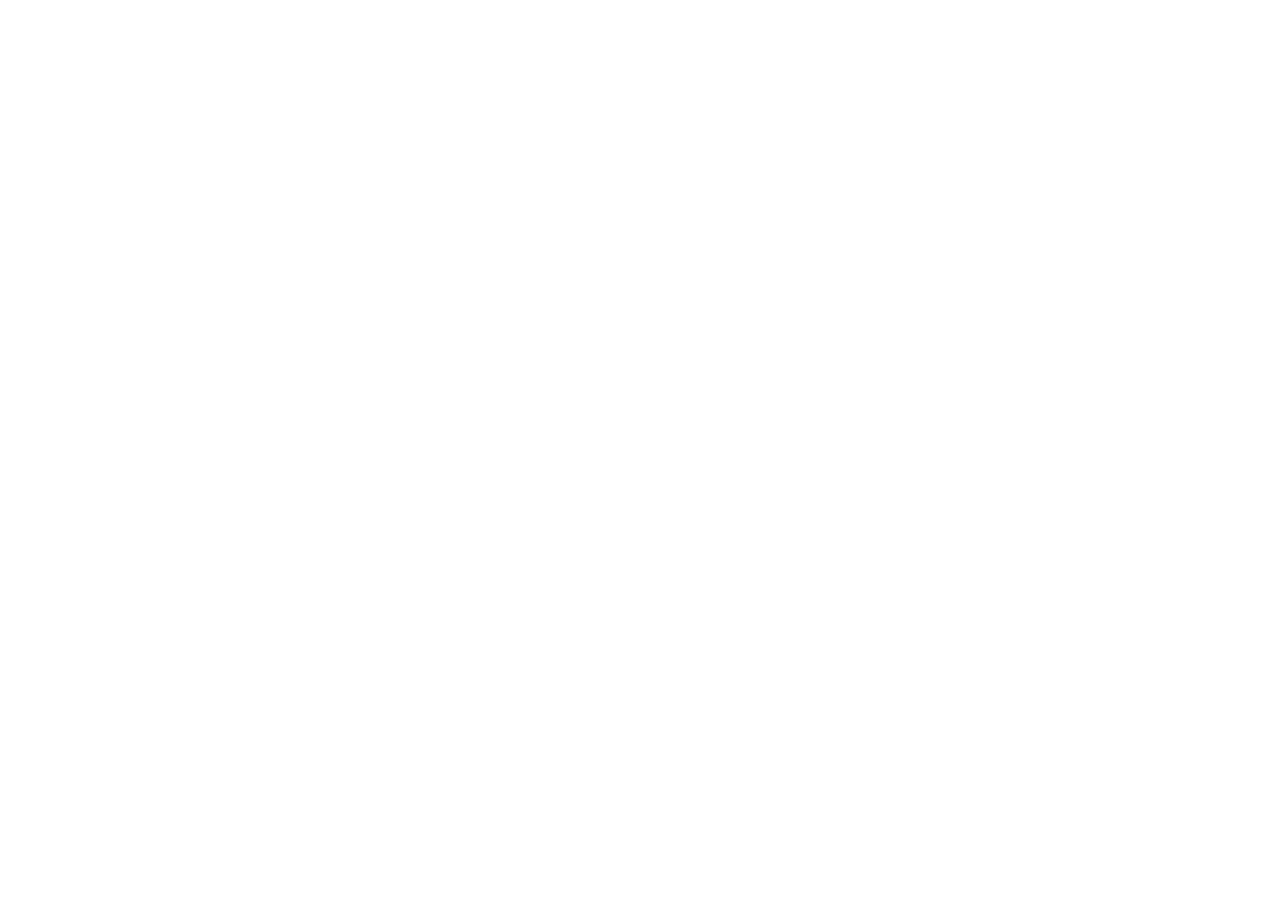
==== index.html @ 9db45bdb "set up" ====
<!DOCTYPE html>
<html lang="en">
<head>
    <meta charset="UTF-8">
    <meta http-equiv="X-UA-Compatible" content="IE=edge">
    <meta name="viewport" content="width=device-width, initial-scale=1.0">
    <link rel="stylesheet" href="./css/reset.css">
    <link rel="stylesheet" href="./css/style.css">
    <title>Salmon Cookies</title>
</head>
<body>
    <header></header>
    <main></main>
    <footer></footer>
    <script src="./js/app.js"></script>
</body>
</html>
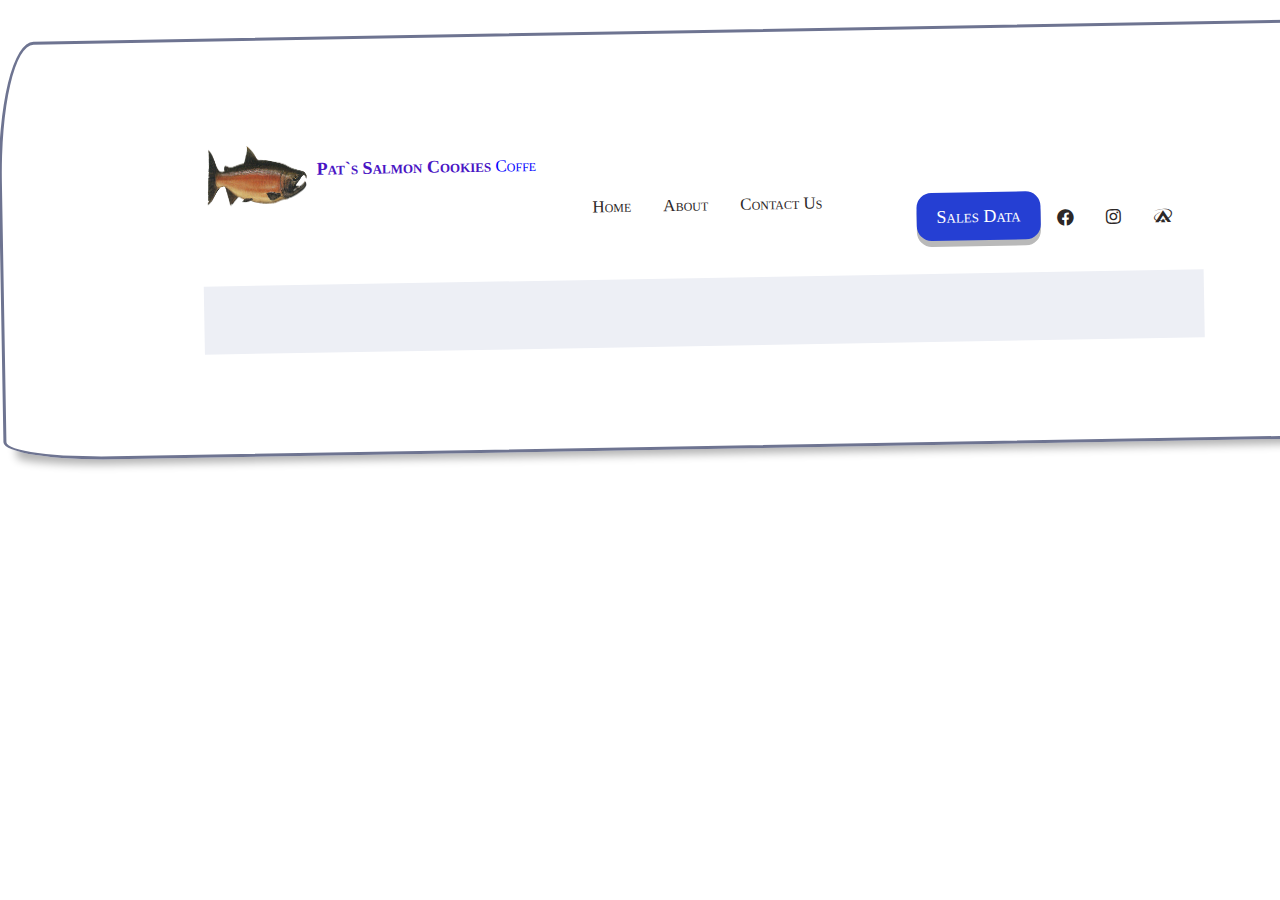
==== commit 5eb85d16: "add table" ====
--- a/index.html
+++ b/index.html
@@ -1,17 +1,60 @@
 <!DOCTYPE html>
 <html lang="en">
+
 <head>
     <meta charset="UTF-8">
     <meta http-equiv="X-UA-Compatible" content="IE=edge">
     <meta name="viewport" content="width=device-width, initial-scale=1.0">
+    <link href="https://cdnjs.cloudflare.com/ajax/libs/font-awesome/5.15.3/css/all.min.css" rel="stylesheet" />
     <link rel="stylesheet" href="./css/reset.css">
     <link rel="stylesheet" href="./css/style.css">
-    <title>Salmon Cookies</title>
+    <title>Pat`s  Salmon Cookies</title>
 </head>
-<body>
-    <header></header>
-    <main></main>
+
+<body class="container">
+    <header>
+        <nav>
+            <ul class="top">
+                <li>
+                    <img src="./img/salmon.png" alt="salmon logo" width="100" height="60">
+                </li>
+                <h3><strong>Pat`s Salmon Cookies</strong> Coffe</h3>
+                <li class="center">
+                    <ul>
+                        <li><a href="./index.html">Home</a></li>
+                        <li><a href="">About</a></li>
+                        <li><a href="">Contact Us</a></li>
+                    </ul>
+                </li>
+                <li class="right">
+                    <ul>
+                        <li>
+                            <a href="./sales.html" class="button" >Sales Data</a>
+                        </li>
+                        <li>
+                            <a href="https://www.facebook.com" target="_blank"><i class="fab fa-facebook"></i></a>
+                        </li>
+                        <li>
+                            <a href="https://www.instagram.com" target="_blank"><i class="fab fa-instagram"></i></a>
+                        </li>
+                        <li>
+                            <a href="#" target="_blank"><i class="fab fa-asymmetrik	"></i></a>
+                        </li>
+                    </ul>
+                </li>
+            </ul>
+        </nav>
+    </header>
+    <main >
+        <section>
+        </section>
+        
+    </main>
     <footer></footer>
+    <pre>
+    </pre>
     <script src="./js/app.js"></script>
+
 </body>
+
 </html>--- a/css/style.css
+++ b/css/style.css
@@ -0,0 +1,271 @@
+
+
+    
+body {
+    font: normal small-caps normal 14px small-caption;
+    margin: 10px;
+    padding: 10px;
+}
+  main {
+    padding: 5px;
+    margin: 5px;
+  }
+  h3{
+      margin: 10px;
+      color: blue;
+  }
+  img{
+    margin-right: 10px;
+  }
+  strong {
+    font-size: large;
+    font-weight: bolder;
+    color: rgb(73, 21, 196);
+  }
+ 
+  .center {
+    float: none;
+    position: absolute;
+    top: 50%;
+    left: 50%;
+    transform: translate(-50%, -50%);
+    margin: 5px;
+  }
+  
+  .top {
+    position: relative;
+    overflow: hidden;
+    margin: 5px;
+  
+  }
+  
+  .right {
+    float: right;
+    margin: 5px;
+  
+  }
+
+  nav li {
+    float: left;
+    list-style-type: none;
+  }
+  
+  li a {
+    display: block;
+    color: rgb(44, 39, 39);
+    text-align: center;
+    padding: 14px 16px;
+    text-decoration: none;
+  }
+  
+  li a:hover {
+    background-color: rgb(110, 113, 238);
+  }
+
+  ul {
+    list-style-type:circle;
+    margin: 5px;
+    padding: 0;
+  }
+
+
+  .container {
+    border-top-left-radius: 37px 140px;
+    border-top-right-radius: 23px 130px;
+    border-bottom-left-radius: 110px 19px;
+    border-bottom-right-radius: 120px 24px;
+  
+    display: block;
+    position: relative;
+    border: solid 3px #6e7491;
+    padding: 100px 200px;
+    max-width: 1000px;
+    width: 100%;
+    margin: 30px auto 0;
+    font-size: 17px;
+    line-height: 28px;
+    transform: rotate(-1deg);
+    box-shadow: 3px 15px 8px -10px rgba(0, 0, 0, 0.3);
+    transition: all 0.13s ease-in;
+  }
+  
+  .container:hover {
+    transform: translateY(-10px) rotate(1deg);
+    box-shadow: 3px 15px 8px -10px rgba(0, 0, 0, 0.3);
+  }
+  
+  .container:hover .border {
+    transform: translateY(4px) rotate(-5deg);
+  }
+  
+  .border {
+    position: absolute;
+    transition: all 0.13s ease-in;
+  }
+  
+  .border:before,
+  .border:after {
+    color: #515d9c;
+    font-size: 15px;
+    position: absolute;
+  }
+  
+  .tl {
+    position: absolute;
+    left: -50px;
+    top: -63px;
+    font-weight: 600;
+  }
+  
+  .tl:before {
+    content: "37px";
+    left: 120px;
+    top: 30px;
+  }
+  
+  .tl:after {
+    content: "140px";
+    left: 0px;
+    top: 80px;
+  }
+  
+  .tr {
+    right: -50px;
+    top: -63px;
+    font-weight: 600;
+  }
+  
+  .tr:before {
+    content: "23px";
+    left: 0;
+    top: 30px;
+  }
+  
+  .tr:after {
+    content: "130px";
+    left: 130px;
+    top: 80px;
+  }
+  
+  .bl {
+    left: -50px;
+    bottom: -71px;
+    font-weight: 600;
+  }
+  
+  .bl:before {
+    content: "110px";
+    left: 120px;
+    top: -30px;
+  }
+  
+  .bl:after {
+    content: "19px";
+    left: 0px;
+    top: -90px;
+  }
+  
+  .br {
+    right: -50px;
+    bottom: -63px;
+    font-weight: 600;
+  }
+  
+  .br:before {
+    content: "120px";
+    left: 0;
+    top: -30px;
+  }
+  
+  .br:after {
+    content: "24px";
+    right: -10px;
+    top: -80px;
+  }
+  
+  pre {
+    background: #edeff5;
+    padding: 20px;
+  }
+
+  .container-sales{
+    border-top-left-radius: 37px 140px;
+    border-top-right-radius: 23px 130px;
+    border-bottom-left-radius: 110px 19px;
+    border-bottom-right-radius: 120px 24px;
+  
+    display: block;
+    position: relative;
+    border: solid 3px #6e7491;
+    padding: 100px 200px;
+    max-width: 1000px;
+    width: 100%;
+    margin: 30px auto 0;
+    font-size: 17px;
+    line-height: 28px;
+    transform: rotate(0deg);
+    box-shadow: 3px 15px 8px -10px rgba(0, 0, 0, 0.3);
+    transition: all 0.13s ease-in;
+  }
+
+  .button {
+    display: inline-block;
+    padding: 10px 20px;
+    font-size: 18px;
+    cursor: pointer;
+    text-align: center;
+    text-decoration: none;
+    outline: none;
+    color: #fff;
+    background-color: #253fd3;
+    border: none;
+    border-radius: 15px;
+    box-shadow: 0 6px rgb(185, 185, 185);
+  }
+  
+  .button:hover {background-color: #5f5de7}
+  
+  .button:active {
+    background-color: #d8dbe7;
+    box-shadow: 0 3px rgb(150, 149, 149);
+    transform: translateY(4px);
+  }
+
+   table {
+    border-collapse: collapse;
+    margin: 25px 0;
+    font-size: 0.9em;
+    font-family: sans-serif;
+    min-width: 400px;
+    box-shadow: 0 0 20px rgba(0, 0, 0, 0.15);
+  }
+
+  th{
+    background-color: #33298b;
+    color: #e4dcdc;
+    text-align: left;
+    padding: 12px 15px;
+  }
+
+  tr{
+    background-color: #ebeaf7;
+    color: #111010;
+    text-align: left;
+  }
+
+  td{
+    padding: 12px 15px;
+  }
+
+  tr:nth-of-type(even){
+    background-color: #d1cece;
+  }
+
+  tr:last-of-type{
+    border-bottom: 2px solid #4334c4;
+  }
+
+  tr.active-row {
+    font-weight: bold;
+    color: #493cbd;
+} 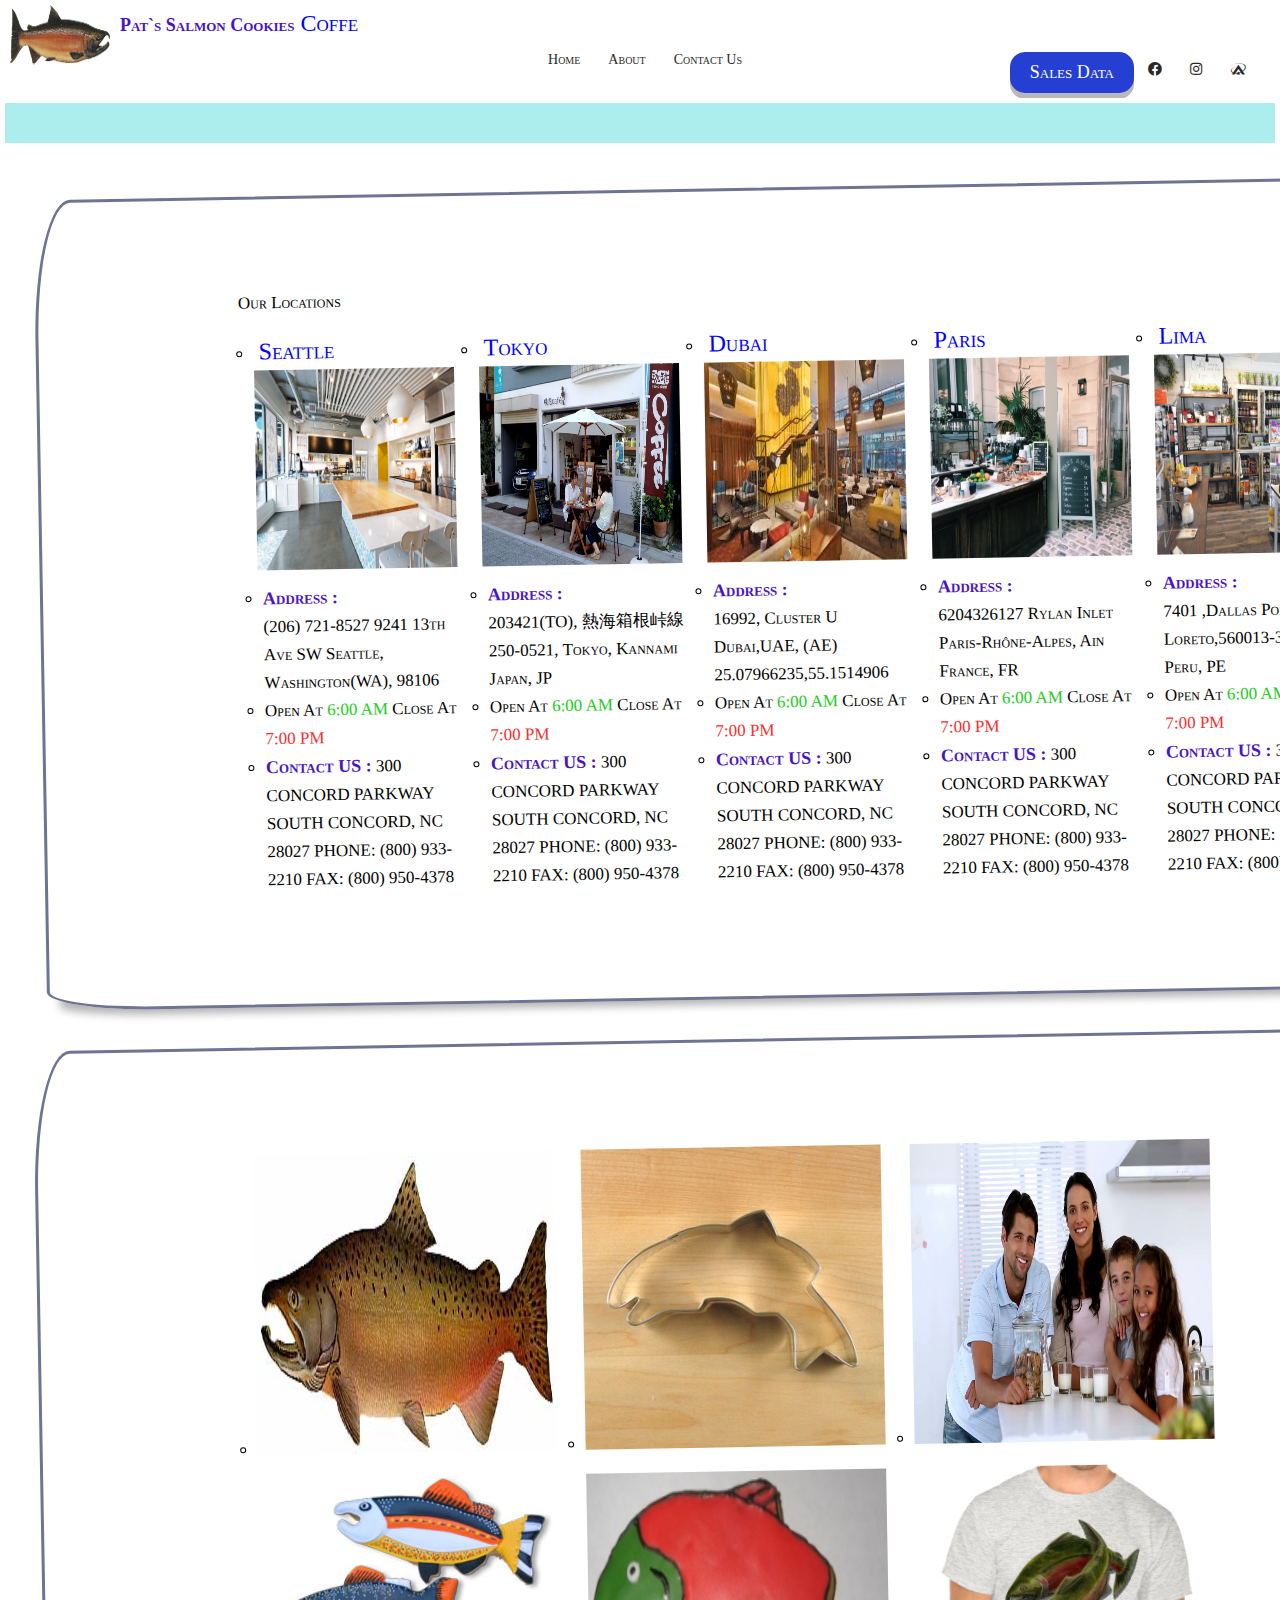
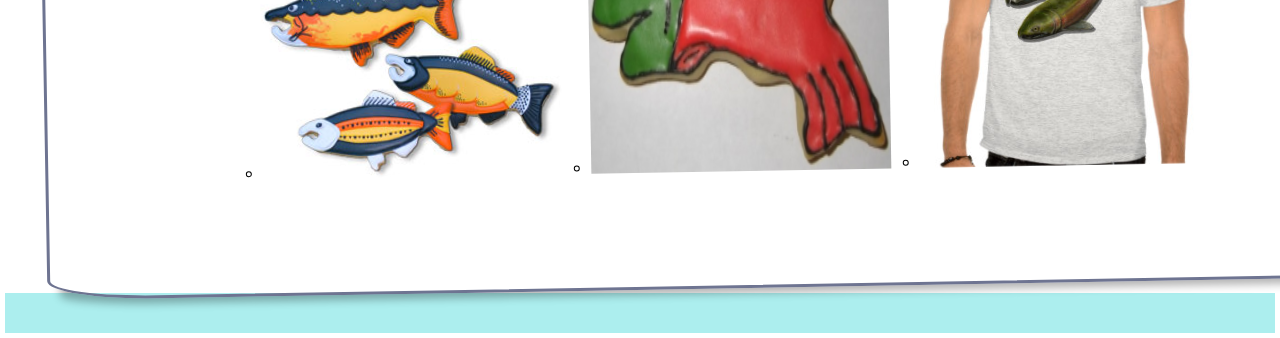
==== commit a126ad52: "add content and css" ====
--- a/index.html
+++ b/index.html
@@ -8,10 +8,10 @@
     <link href="https://cdnjs.cloudflare.com/ajax/libs/font-awesome/5.15.3/css/all.min.css" rel="stylesheet" />
     <link rel="stylesheet" href="./css/reset.css">
     <link rel="stylesheet" href="./css/style.css">
-    <title>Pat`s  Salmon Cookies</title>
+    <title>Pat`s Salmon Cookies</title>
 </head>
 
-<body class="container">
+<body>
     <header>
         <nav>
             <ul class="top">
@@ -29,7 +29,7 @@
                 <li class="right">
                     <ul>
                         <li>
-                            <a href="./sales.html" class="button" >Sales Data</a>
+                            <a href="./sales.html" class="button">Sales Data</a>
                         </li>
                         <li>
                             <a href="https://www.facebook.com" target="_blank"><i class="fab fa-facebook"></i></a>
@@ -45,16 +45,139 @@
             </ul>
         </nav>
     </header>
-    <main >
-        <section>
+    <pre></pre>
+    <main>
+        <section class="container">
+            <h2>Our Locations</h2>
+            <div>
+                <ul class="locImg">
+                    <li>
+                        <h3> Seattle</h3>
+                        <img src="./img/seattle.jpg" alt="" width="200px" height="200px">
+                        <ul>
+                            <li> <strong>Address :</strong>
+                                <address> (206) 721-8527
+                                    9241 13th Ave SW
+                                    Seattle, Washington(WA), 98106
+                                </address>
+                            </li>
+                            <li>
+                                Open At <em>6:00 AM</em> Close At <dl>7:00 PM</dl>
+                            </li>
+                            <li><strong>Contact US :</strong>
+                                300 CONCORD PARKWAY SOUTH
+                                CONCORD, NC 28027
+                                PHONE: (800) 933-2210
+                                FAX: (800) 950-4378
+                            </li>
+                        </ul>
+                    </li>
+                    <li>
+                        <h3>Tokyo</h3>
+                        <img src="./img/tokyo.jpg" alt="" width="200px" height="200px">
+                        <ul>
+                            <li><strong>Address :</strong>
+                                <address>
+                                    203421(TO), 熱海箱根峠線
+                                    250-0521, Tokyo, Kannami
+                                    Japan, JP
+                                </address>
+                            </li>
+                            <li>
+                                Open At <em>6:00 AM</em> Close At <dl>7:00 PM</dl>
+                            </li>
+                            <li><strong>Contact US :</strong>
+                                300 CONCORD PARKWAY SOUTH
+                                CONCORD, NC 28027
+                                PHONE: (800) 933-2210
+                                FAX: (800) 950-4378
+                            </li>
+                        </ul>
+                    </li>
+                    <li>
+                        <h3>Dubai</h3>
+                        <img src="./img/dubai.jpg" alt="" width="200px" height="200px">
+                        <ul>
+                            <li><strong>Address :</strong>
+                                <address>
+                                    16992, Cluster U
+                                    Dubai,UAE, (AE)
+                                    25.07966235,55.1514906
+                                </address>
+                            </li>
+                            <li>
+                                Open At <em>6:00 AM</em> Close At <dl>7:00 PM</dl>
+                            </li>
+                            <li><strong>Contact US :</strong>
+                                300 CONCORD PARKWAY SOUTH
+                                CONCORD, NC 28027
+                                PHONE: (800) 933-2210
+                                FAX: (800) 950-4378
+                            </li>
+                        </ul>
+                    </li>
+                    <li>
+                        <h3>Paris</h3>
+                        <img src="./img/paris.jpg" alt="" width="200px" height="200px">
+                        <ul>
+                            <li><strong>Address :</strong>
+                                <address>
+                                    6204326127 Rylan Inlet
+                                    Paris-Rhône-Alpes, Ain
+                                    France, FR
+                                </address>
+                            </li>
+                            <li>
+                                Open At <em>6:00 AM</em> Close At <dl>7:00 PM</dl>
+                            </li>
+                            <li><strong>Contact US :</strong>
+                                300 CONCORD PARKWAY SOUTH
+                                CONCORD, NC 28027
+                                PHONE: (800) 933-2210
+                                FAX: (800) 950-4378
+                            </li>
+                        </ul>
+                    </li>
+                    <li>
+                        <h3>Lima</h3>
+                        <img src="./img/lima.jpg" alt="" width="200px" height="200px">
+                        <ul>
+                            <li><strong>Address :</strong>
+                                <address>
+                                    7401 ,Dallas Ports
+                                    Loreto,560013-32225 ,Lima
+                                    Peru, PE
+                                </address>
+                            </li>
+                            <li>
+                                Open At <em>6:00 AM</em> Close At <dl>7:00 PM</dl>
+                            </li>
+                            <li><strong>Contact US :</strong>
+                                300 CONCORD PARKWAY SOUTH
+                                CONCORD, NC 28027
+                                PHONE: (800) 933-2210
+                                FAX: (800) 950-4378
+                            </li>
+                        </ul>
+                    </li>
+                </ul>
+            </div>
         </section>
-        
+        <section class="container">
+
+            <ul class="threeImg">
+                <li><img src="./img/chinook.jpg" alt="" width="300px" height="300px"></li>
+                <li><img src="./img/cutter.jpeg" alt="" width="300px" height="300px"></li>
+                <li><img src="./img/family.jpg" alt="" width="300px" height="300px"></li>
+                <li><img src="./img/fish.jpg" alt="" width="300px" height="300px"></li>
+                <li><img src="./img/frosted-cookie.jpg" alt="" width="300px" height="300px"></li>
+                <li><img src="./img/shirt.jpg" alt="" width="300px" height="300px"></li>
+            </ul>
+        </section>
     </main>
     <footer></footer>
-    <pre>
-    </pre>
+    <pre></pre>
     <script src="./js/app.js"></script>
-
 </body>
 
 </html>--- a/css/style.css
+++ b/css/style.css
@@ -1,271 +1,289 @@
-
-
-    
 body {
-    font: normal small-caps normal 14px small-caption;
-    margin: 10px;
-    padding: 10px;
-}
-  main {
-    padding: 5px;
-    margin: 5px;
-  }
-  h3{
-      margin: 10px;
-      color: blue;
-  }
-  img{
-    margin-right: 10px;
-  }
-  strong {
-    font-size: large;
-    font-weight: bolder;
-    color: rgb(73, 21, 196);
-  }
- 
-  .center {
-    float: none;
-    position: absolute;
-    top: 50%;
-    left: 50%;
-    transform: translate(-50%, -50%);
-    margin: 5px;
-  }
-  
-  .top {
-    position: relative;
-    overflow: hidden;
-    margin: 5px;
-  
-  }
-  
-  .right {
-    float: right;
-    margin: 5px;
-  
-  }
-
-  nav li {
-    float: left;
-    list-style-type: none;
-  }
-  
-  li a {
-    display: block;
-    color: rgb(44, 39, 39);
-    text-align: center;
-    padding: 14px 16px;
-    text-decoration: none;
-  }
-  
-  li a:hover {
-    background-color: rgb(110, 113, 238);
-  }
-
-  ul {
-    list-style-type:circle;
-    margin: 5px;
-    padding: 0;
-  }
-
-
-  .container {
-    border-top-left-radius: 37px 140px;
-    border-top-right-radius: 23px 130px;
-    border-bottom-left-radius: 110px 19px;
-    border-bottom-right-radius: 120px 24px;
-  
-    display: block;
-    position: relative;
-    border: solid 3px #6e7491;
-    padding: 100px 200px;
-    max-width: 1000px;
-    width: 100%;
-    margin: 30px auto 0;
-    font-size: 17px;
-    line-height: 28px;
-    transform: rotate(-1deg);
-    box-shadow: 3px 15px 8px -10px rgba(0, 0, 0, 0.3);
-    transition: all 0.13s ease-in;
-  }
-  
-  .container:hover {
-    transform: translateY(-10px) rotate(1deg);
-    box-shadow: 3px 15px 8px -10px rgba(0, 0, 0, 0.3);
-  }
-  
-  .container:hover .border {
-    transform: translateY(4px) rotate(-5deg);
-  }
-  
-  .border {
-    position: absolute;
-    transition: all 0.13s ease-in;
-  }
-  
-  .border:before,
-  .border:after {
-    color: #515d9c;
-    font-size: 15px;
-    position: absolute;
-  }
-  
-  .tl {
-    position: absolute;
-    left: -50px;
-    top: -63px;
-    font-weight: 600;
-  }
-  
-  .tl:before {
-    content: "37px";
-    left: 120px;
-    top: 30px;
-  }
-  
-  .tl:after {
-    content: "140px";
-    left: 0px;
-    top: 80px;
-  }
-  
-  .tr {
-    right: -50px;
-    top: -63px;
-    font-weight: 600;
-  }
-  
-  .tr:before {
-    content: "23px";
-    left: 0;
-    top: 30px;
-  }
-  
-  .tr:after {
-    content: "130px";
-    left: 130px;
-    top: 80px;
-  }
-  
-  .bl {
-    left: -50px;
-    bottom: -71px;
-    font-weight: 600;
-  }
-  
-  .bl:before {
-    content: "110px";
-    left: 120px;
-    top: -30px;
-  }
-  
-  .bl:after {
-    content: "19px";
-    left: 0px;
-    top: -90px;
-  }
-  
-  .br {
-    right: -50px;
-    bottom: -63px;
-    font-weight: 600;
-  }
-  
-  .br:before {
-    content: "120px";
-    left: 0;
-    top: -30px;
-  }
-  
-  .br:after {
-    content: "24px";
-    right: -10px;
-    top: -80px;
-  }
-  
-  pre {
-    background: #edeff5;
-    padding: 20px;
-  }
-
-  .container-sales{
-    border-top-left-radius: 37px 140px;
-    border-top-right-radius: 23px 130px;
-    border-bottom-left-radius: 110px 19px;
-    border-bottom-right-radius: 120px 24px;
-  
-    display: block;
-    position: relative;
-    border: solid 3px #6e7491;
-    padding: 100px 200px;
-    max-width: 1000px;
-    width: 100%;
-    margin: 30px auto 0;
-    font-size: 17px;
-    line-height: 28px;
-    transform: rotate(0deg);
-    box-shadow: 3px 15px 8px -10px rgba(0, 0, 0, 0.3);
-    transition: all 0.13s ease-in;
-  }
-
-  .button {
-    display: inline-block;
-    padding: 10px 20px;
-    font-size: 18px;
-    cursor: pointer;
-    text-align: center;
-    text-decoration: none;
-    outline: none;
-    color: #fff;
-    background-color: #253fd3;
-    border: none;
-    border-radius: 15px;
-    box-shadow: 0 6px rgb(185, 185, 185);
-  }
-  
-  .button:hover {background-color: #5f5de7}
-  
-  .button:active {
-    background-color: #d8dbe7;
-    box-shadow: 0 3px rgb(150, 149, 149);
-    transform: translateY(4px);
-  }
-
-   table {
-    border-collapse: collapse;
-    margin: 25px 0;
-    font-size: 0.9em;
-    font-family: sans-serif;
-    min-width: 400px;
-    box-shadow: 0 0 20px rgba(0, 0, 0, 0.15);
-  }
-
-  th{
-    background-color: #33298b;
-    color: #e4dcdc;
-    text-align: left;
-    padding: 12px 15px;
-  }
-
-  tr{
-    background-color: #ebeaf7;
-    color: #111010;
-    text-align: left;
-  }
-
-  td{
-    padding: 12px 15px;
-  }
-
-  tr:nth-of-type(even){
-    background-color: #d1cece;
-  }
-
-  tr:last-of-type{
-    border-bottom: 2px solid #4334c4;
-  }
-
-  tr.active-row {
-    font-weight: bold;
-    color: #493cbd;
-} +  font: normal small-caps normal 14px small-caption;
+  margin: 5px;
+}
+
+main {
+  padding: 5px;
+}
+
+h3 {
+  margin: 5px;
+  color: blue;
+  font-size: x-large;
+}
+
+img {
+  margin-right: 10px;
+}
+
+strong {
+  font-size: large;
+  font-weight: bolder;
+  color: rgb(73, 21, 196);
+}
+
+.center {
+  float: none;
+  position: absolute;
+  top: 50%;
+  left: 50%;
+  transform: translate(-50%, -50%);
+  margin: 5px;
+}
+
+.top {
+  position: relative;
+  overflow: hidden;
+  margin: 5px;
+}
+
+.right {
+  float: right;
+  margin: 5px;
+}
+
+nav li {
+  float: left;
+  list-style-type: none;
+}
+
+li a {
+  display: block;
+  color: rgb(44, 39, 39);
+  text-align: center;
+  padding: 10px 14px;
+  text-decoration: none;
+}
+
+li a:hover {
+  background-color: rgb(110, 113, 238);
+}
+
+ul {
+  list-style-type: circle;
+  margin: 5px;
+}
+
+.container {
+  border-top-left-radius: 37px 140px;
+  border-top-right-radius: 23px 130px;
+  border-bottom-left-radius: 110px 19px;
+  border-bottom-right-radius: 120px 24px;
+  display: block;
+  position: relative;
+  border: solid 3px #6e7491;
+  padding: 90px 200px;
+  max-width: 1000px;
+  width: 100%;
+  margin: 40px 30px 0;
+  font-size: 17px;
+  line-height: 28px;
+  transform: rotate(-1deg);
+  box-shadow: 3px 15px 8px -10px rgba(0, 0, 0, 0.3);
+  transition: all 0.13s ease-in;
+}
+
+.container:hover {
+  transform: translateY(-10px) rotate(1deg);
+  box-shadow: 3px 15px 8px -10px rgba(0, 0, 0, 0.3);
+}
+
+.container:hover .border {
+  transform: translateY(4px) rotate(-2deg);
+}
+
+.border {
+  position: absolute;
+  transition: all 0.13s ease-in;
+}
+
+.border:before, .border:after {
+  color: #515d9c;
+  font-size: 15px;
+  position: absolute;
+}
+
+.tl {
+  position: absolute;
+  left: -50px;
+  top: -63px;
+  font-weight: 600;
+}
+
+.tl:before {
+  content: "37px";
+  left: 120px;
+  top: 30px;
+}
+
+.tl:after {
+  content: "140px";
+  left: 0px;
+  top: 80px;
+}
+
+.tr {
+  right: -50px;
+  top: -63px;
+  font-weight: 600;
+}
+
+.tr:before {
+  content: "23px";
+  left: 0;
+  top: 30px;
+}
+
+.tr:after {
+  content: "130px";
+  left: 130px;
+  top: 80px;
+}
+
+.bl {
+  left: -50px;
+  bottom: -71px;
+  font-weight: 600;
+}
+
+.bl:before {
+  content: "110px";
+  left: 120px;
+  top: -30px;
+}
+
+.bl:after {
+  content: "19px";
+  left: 0px;
+  top: -90px;
+}
+
+.br {
+  right: -50px;
+  bottom: -63px;
+  font-weight: 600;
+}
+
+.br:before {
+  content: "120px";
+  left: 0;
+  top: -30px;
+}
+
+.br:after {
+  content: "24px";
+  right: -10px;
+  top: -80px;
+}
+
+pre {
+  background: #aceeee;
+  padding: 20px;
+  width: auto;
+}
+
+.container-sales {
+  border-top-left-radius: 37px 140px;
+  border-top-right-radius: 23px 130px;
+  border-bottom-left-radius: 110px 19px;
+  border-bottom-right-radius: 120px 24px;
+  display: block;
+  position: relative;
+  border: solid 3px #6e7491;
+  padding: 100px 200px;
+  max-width: 1000px;
+  width: 100%;
+  margin: 10px auto 0;
+  font-size: 17px;
+  line-height: 28px;
+  transform: rotate(0deg);
+  box-shadow: 3px 15px 8px -10px rgba(0, 0, 0, 0.3);
+  transition: all 0.13s ease-in;
+}
+
+.button {
+  display: inline-block;
+  padding: 10px 20px;
+  font-size: 18px;
+  cursor: pointer;
+  text-align: center;
+  text-decoration: none;
+  outline: none;
+  color: #fff;
+  background-color: #253fd3;
+  border: none;
+  border-radius: 15px;
+  box-shadow: 0 6px rgb(185, 185, 185);
+}
+
+.button:hover {
+  background-color: #5f5de7
+}
+
+.button:active {
+  background-color: #d8dbe7;
+  box-shadow: 0 3px rgb(150, 149, 149);
+  transform: translateY(4px);
+}
+
+table {
+  border-collapse: collapse;
+  margin: 25px 0;
+  font-size: 0.9em;
+  font-family: sans-serif;
+  min-width: 400px;
+  box-shadow: 0 0 20px rgba(0, 0, 0, 0.15);
+}
+
+th {
+  background-color: #33298b;
+  color: #e4dcdc;
+  text-align: left;
+  padding: 12px 15px;
+}
+
+tr {
+  background-color: #ebeaf7;
+  color: #111010;
+  text-align: left;
+}
+
+td {
+  padding: 12px 15px;
+}
+
+tr:nth-of-type(even) {
+  background-color: #d1cece;
+}
+
+tr:last-of-type {
+  border-bottom: 2px solid #4334c4;
+}
+
+tr.active-row {
+  font-weight: bold;
+  color: #493cbd;
+}
+
+.locImg {
+  display: grid;
+  grid-template-columns: auto auto auto auto auto;
+  padding: 10px;
+  gap: 15px;
+}
+
+em {
+  color: rgb(27, 204, 27);
+}
+
+dl {
+  color: rgb(248, 46, 46);
+}
+
+.threeImg {
+  display: grid;
+  grid-template-columns: auto auto auto;
+  padding: 10px;
+  gap: 15px;
+}